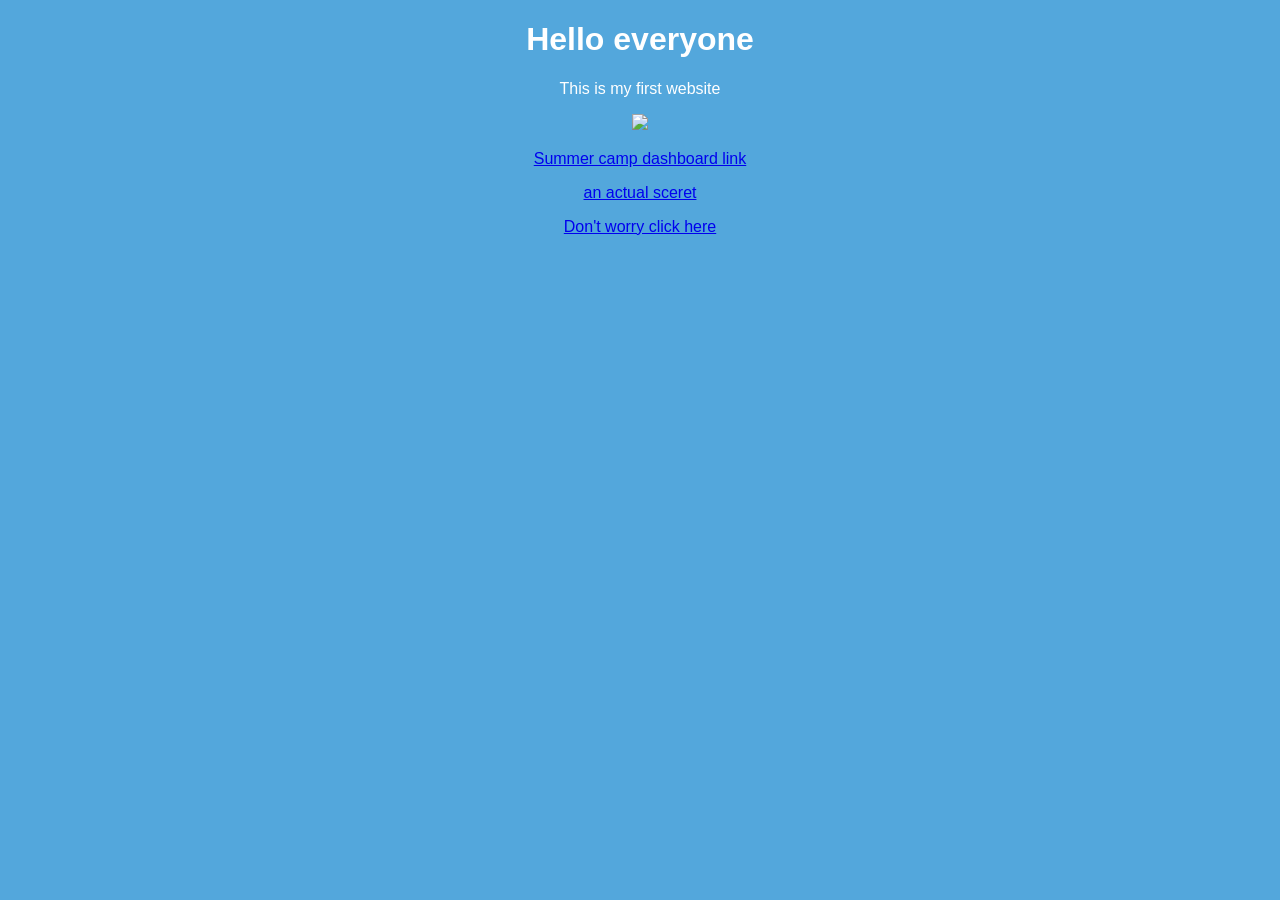
==== index.html @ d0c0f788 "I have add many to the website check them out" ====
<!DOCTYPE html>
<html>
<head>
    <link rel="stylesheet" href="style.css"/>
    <link rel="icon" type="image/x-icon" href="favicon.png"/>
</head>

<body>
    <h1> Hello everyone </h1>
    <p>This is my first website</p>
    <img src="https://encrypted-tbn0.gstatic.com/images?q=tbn:ANd9GcTn_JBZDCkI4RhBbhkWGxqL5C9xm53ea8EmoHJ708B44EgQvyMRUHVF_qo&s=10.jpg"/>
    <p></p>
    <a href="https://youtu.be/xMHJGd3wwZk?si=Oktcq56t57RCexbH">Summer camp dashboard link <a/>
    <p></p>
    <a href="/trolla.html">an actual sceret</a>
    <p></p>
    <a href="/aboutme.html">Don't worry click here</a>
</html>
---- style.css ----
img{
    width:200px;
}
body{
    text-align: center;
    font-family:Arial;
    Background:rgb(83, 167, 220);
    color: white;
}
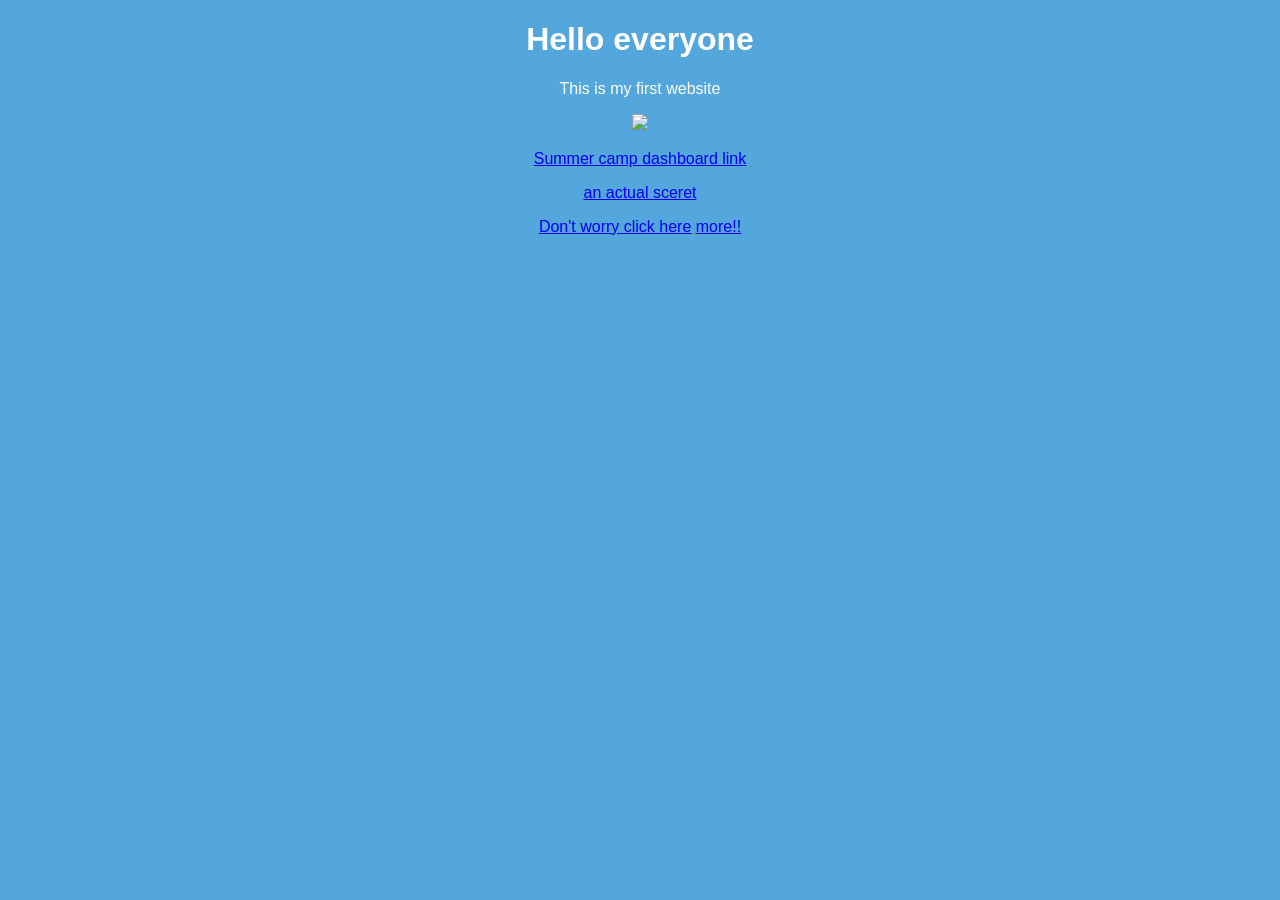
==== commit 5fc8a2a6: "addded one more page#" ====
--- a/index.html
+++ b/index.html
@@ -15,4 +15,5 @@
     <a href="/trolla.html">an actual sceret</a>
     <p></p>
     <a href="/aboutme.html">Don't worry click here</a>
+    <a href="/anact.html">more!!</a>
 </html>
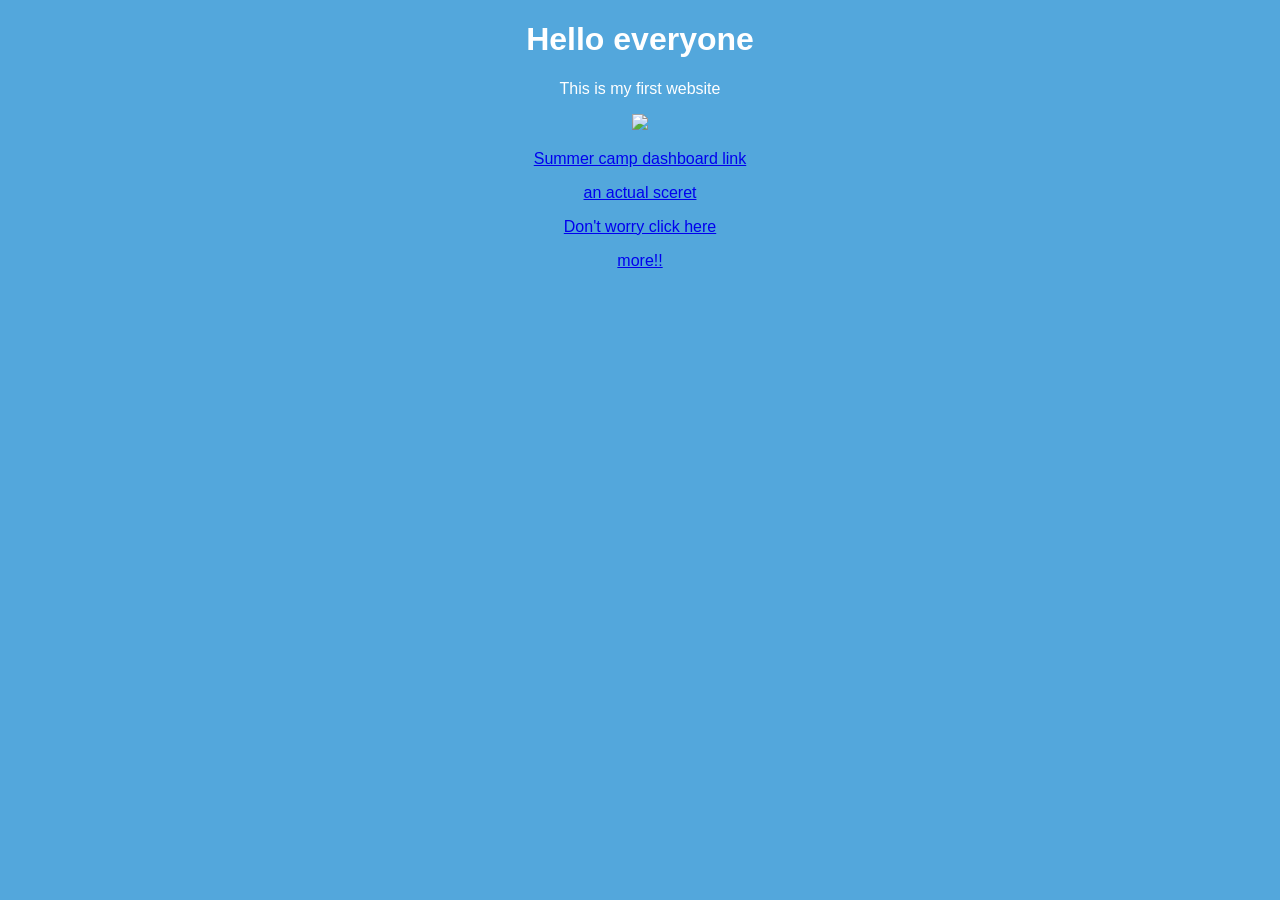
==== commit 2056b7b0: "changed line" ====
--- a/index.html
+++ b/index.html
@@ -15,5 +15,6 @@
     <a href="/trolla.html">an actual sceret</a>
     <p></p>
     <a href="/aboutme.html">Don't worry click here</a>
+    <p></p>
     <a href="/anact.html">more!!</a>
 </html>
